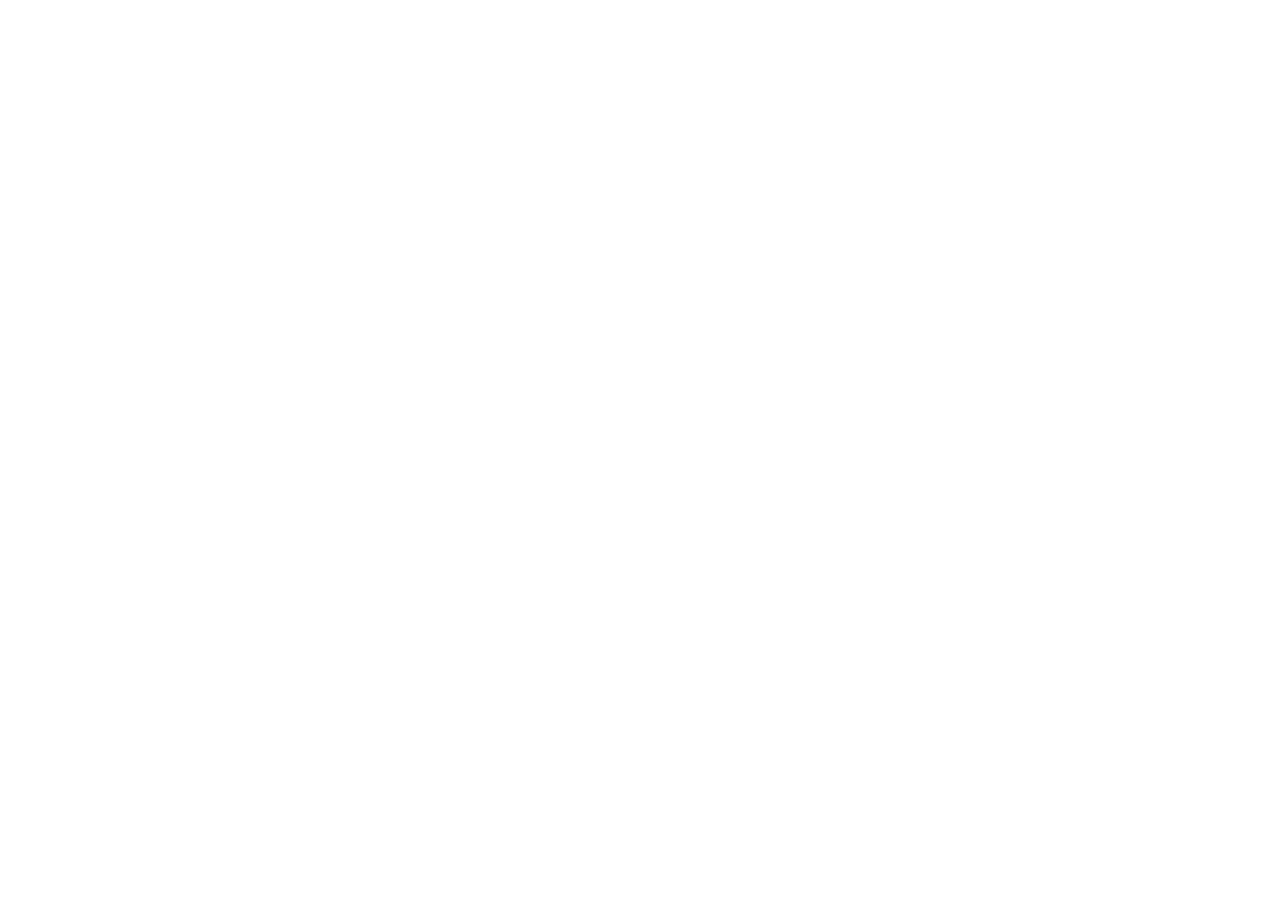
==== day01/m01/index.html @ 23013f3f "first commit" ====
<!DOCTYPE html>
<html lang="en">
<head>
    <meta charset="UTF-8">
    <meta name="viewport" content="width=device-width, initial-scale=1.0">
    <title>Web-Motion</title>
    <link rel="stylesheet" href="style.css">
</head>
<body>
    
</body>
</html>
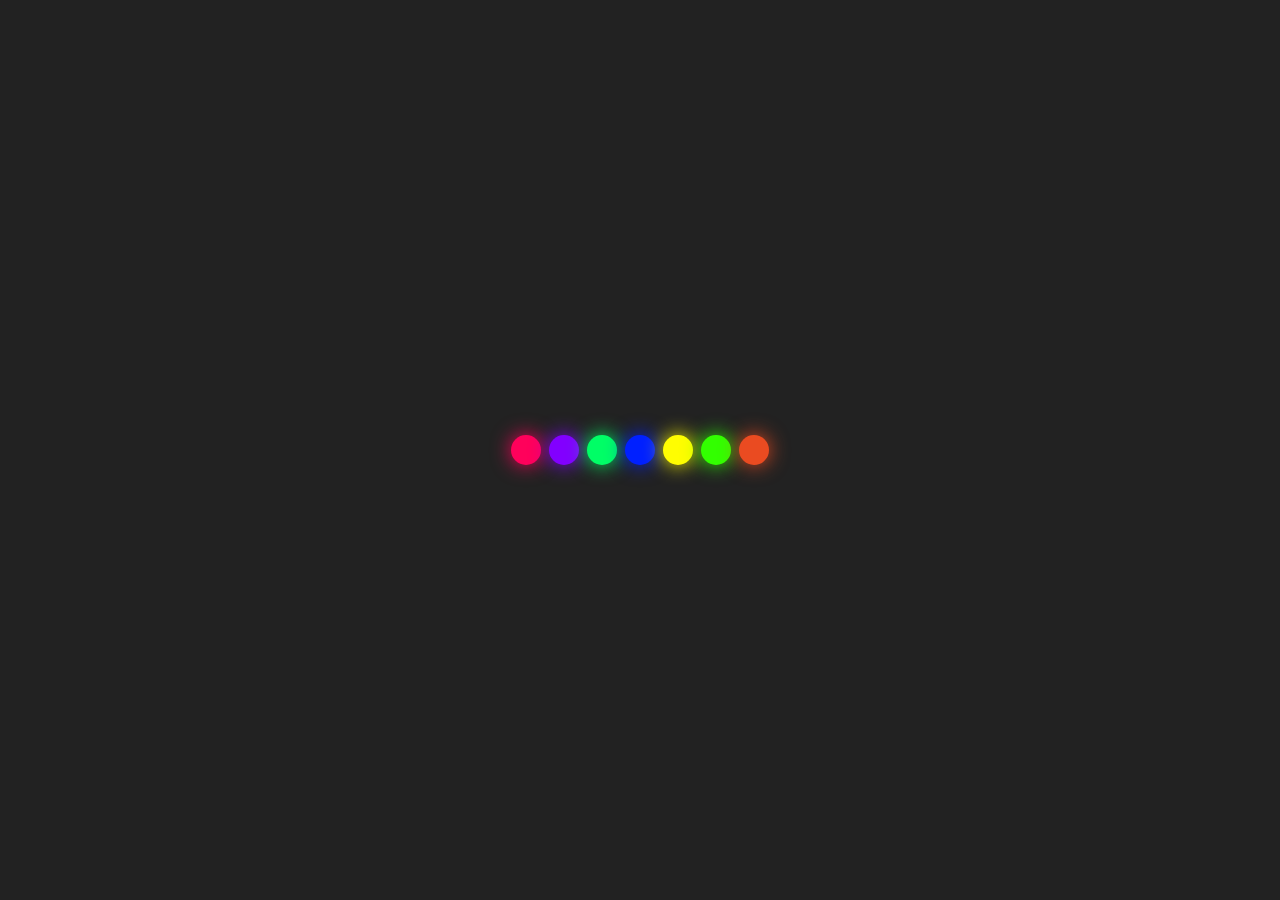
==== commit 4aaa9daa: "colorful dot animation" ====
--- a/day01/m01/index.html
+++ b/day01/m01/index.html
@@ -7,6 +7,16 @@
     <link rel="stylesheet" href="style.css">
 </head>
 <body>
-    
+    <div class="wrapper">
+        <div class="container">
+            <span></span>
+            <span></span>
+            <span></span>
+            <span></span>
+            <span></span>
+            <span></span>
+            <span></span>
+        </div>
+    </div>
 </body>
 </html>--- a/day01/m01/style.css
+++ b/day01/m01/style.css
@@ -0,0 +1,67 @@
+*{
+    margin: 0;
+    padding: 0;
+    box-sizing: border-box;
+}
+body{
+    background: #222222;
+}
+.wrapper{
+    height: 100vh;
+    display: flex;
+    justify-content: center;
+    align-items: center;
+}
+.container{
+    display: flex;
+    justify-content: center;
+    align-items: center;
+    gap: .5rem;
+}
+.container span{
+    display: inline-block;
+    width: 30px;
+    height: 30px;
+    background-color: #fff;
+    border-radius: 50%;
+    animation: animate 1.5s infinite ease-in-out;
+}
+.container span:nth-child(1){
+    background-color: #ff015b;
+    box-shadow: 0 0 20px #ff015b;
+    animation-delay: 0;
+}
+.container span:nth-child(2){
+    background-color: #8200ff;
+    box-shadow: 0 0 20px #8200ff;
+    animation-delay: 0.2s;
+}
+.container span:nth-child(3){
+    background-color: #00fe66;
+    box-shadow: 0 0 20px #00fe66;
+    animation-delay: 0.4s;
+}
+.container span:nth-child(4){
+    background-color: #0020ff;
+    box-shadow: 0 0 20px #0020ff;
+    animation-delay: 0.6s;
+}
+.container span:nth-child(5){
+    background-color: #fffd01;
+    box-shadow: 0 0 20px #fffd01;
+    animation-delay: 0.8s;
+}
+.container span:nth-child(6){
+    background-color: #32ff00;
+    box-shadow: 0 0 20px #32ff00;
+    animation-delay: 1s;
+}
+.container span:nth-child(7){
+    background-color: #ea4b21;
+    box-shadow: 0 0 20px #ea4b21;
+    animation-delay: 1.2s;
+}
+@keyframes animate{
+    0%,40%,100%{transform: scale(0.5);}
+    20%{transform: scale(1);}
+}